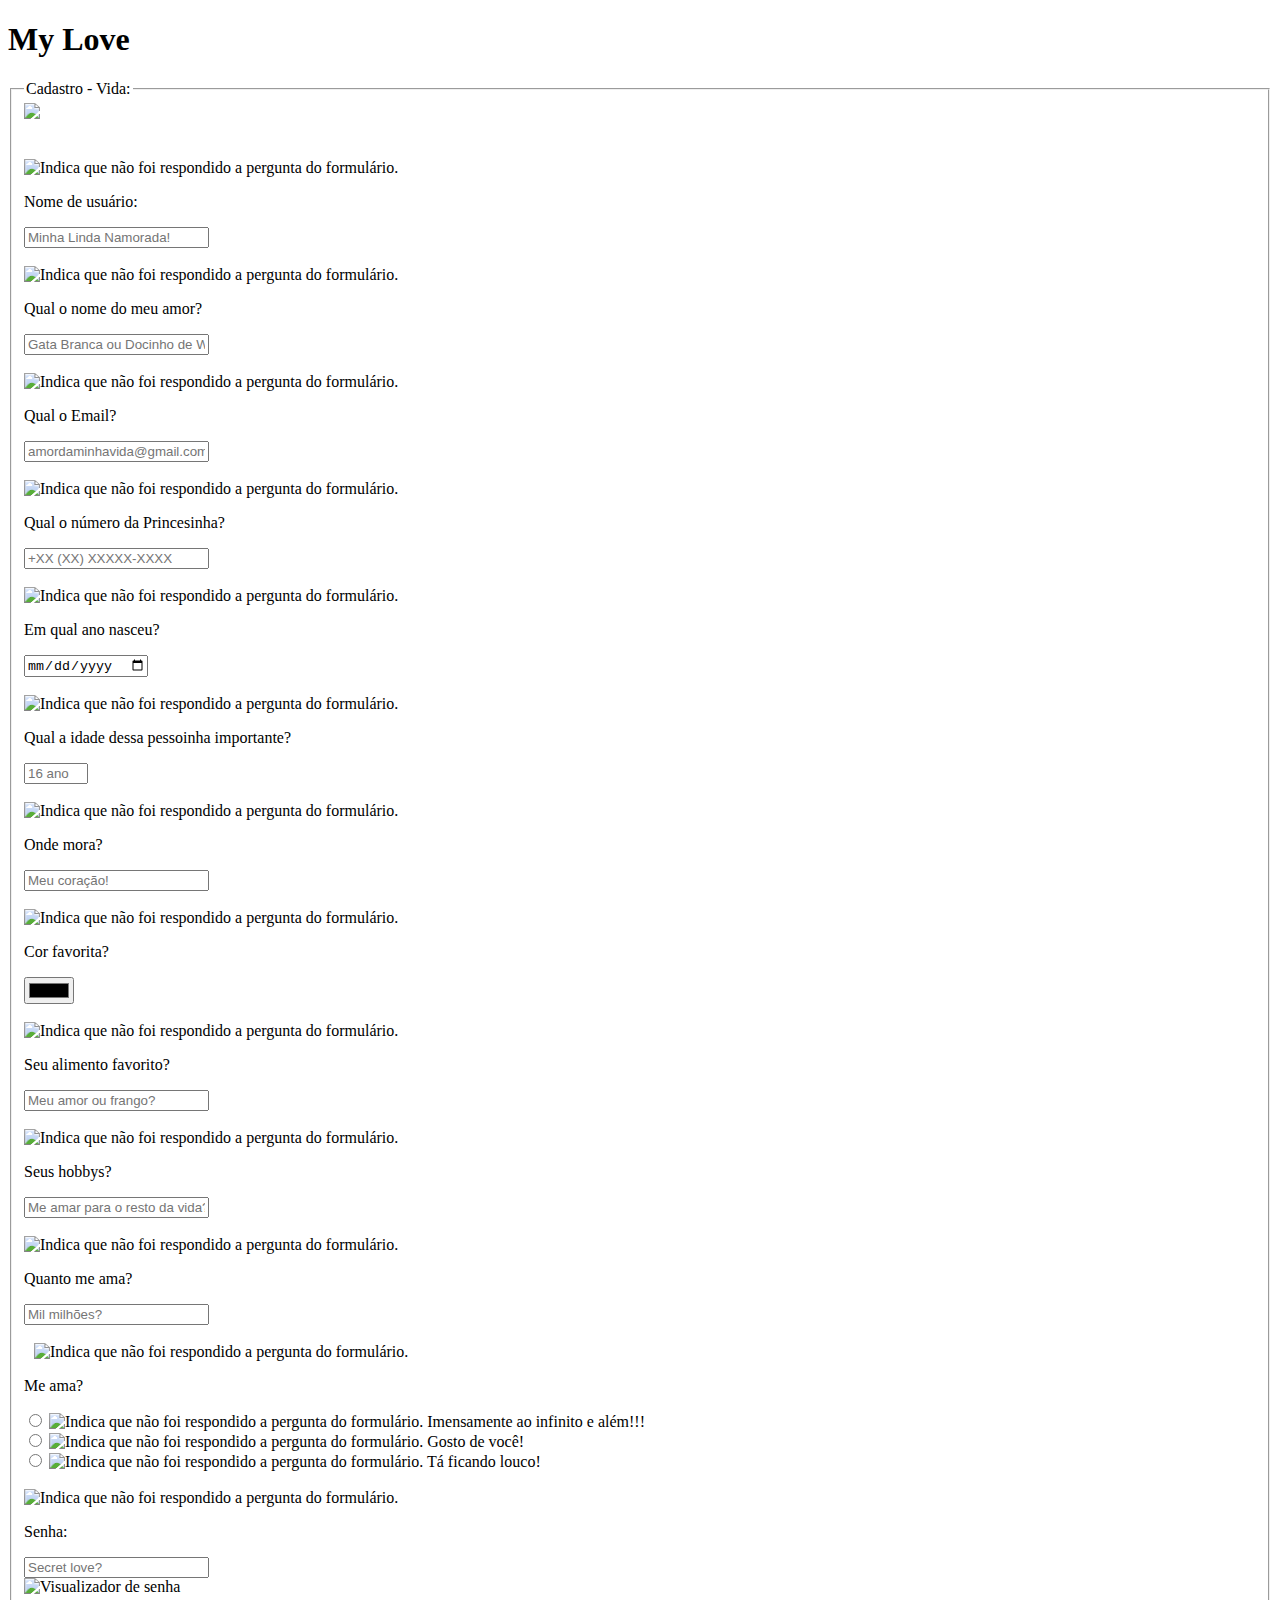
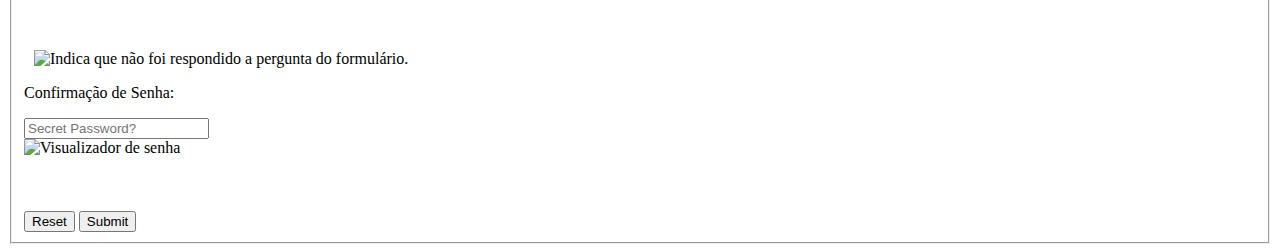
==== code/html/form-love.html @ 85604490 "Login finalized" ====
<!DOCTYPE html>
<html lang="pt-br">
<head>
    <meta charset="utf-8">
    <meta http-equiv="X-UA-Compatible" content="IE=edge">
    <meta name="viewport" content="width=device-width, initial-scale=1.0">
    <link rel="icon" type="image/x-icon" href="../../img/logo_rosa.png">
    <title>Namorada - Cadastro</title>
    <link rel="stylesheet" type="text/css" href="../css/form-love.css"/>
    <script type="text/javascript" src="../js/function-heart.js"></script>
    <script type="text/javascript" src="../js/function-rosa.js"></script>
    <script type="text/javascript" src="../js/function-mask-tel.js"></script>   
    <script type="text/javascript" src="../js/function-confirm-password.js"></script> 
    <script type="text/javascript" src="../js/function-viewer-password.js"></script>
    <script type="text/javascript" src="../js/function-reset-icone.js"></script>
</head>
<body>
    <header>
        <h1 class="cursor" title="Meu amor, minha namorada, minha vida!">My Love</h1>
    </header>
    <form method="post" action="../php/cadastro.php">
        <fieldset>
            <a id="go-back" href="../../index.html" title="Voltar ao Login" alt="Botão que executa a função de voltar ao login"><img src="../../img/button_go_back.png"/></a>
            <legend class="cursor" title="Cadastro para minha namorada:">Cadastro - Vida:</legend>
            <br><br><br>
            <label>
                <div class="nowrap">
                    <img style="display: inline;" class="heart-resetW heart-white cursor" src="../../img/heart_white.png" title="Responda!" alt="Indica que não foi respondido a pergunta do formulário."/>
                    <img style="display: none;" class="heart-reset heart cursor" src="../../img/heart.png" title="Respondida!" alt="Indica que foi respondido a pergunta do formulário."/>
                    <p>Nome de usuário:</p>
                </div>
                <div class="center"><input id="user" name="user" class="question cursor-pointer" type="text" placeholder="Minha Linda Namorada!" maxlength="20" minlength="3" required/></div>
            </label>
            <br>
            <label>
                <div class="nowrap">
                    <img style="display: inline;" class="heart-resetW heart-white cursor" src="../../img/heart_white.png" title="Responda!" alt="Indica que não foi respondido a pergunta do formulário."/>
                    <img style="display: none;" class="heart-reset heart cursor" src="../../img/heart.png" title="Respondida!" alt="Indica que foi respondido a pergunta do formulário."/>
                    <p>Qual o nome do meu amor?</p> 
                </div>
                <div class="center"><input class="question cursor-pointer" type="text" id="name" name="name" placeholder="Gata Branca ou Docinho de Whey?" maxlength="45" minlength="3" required/></div>
            </label>
            <br>
            <label>
                <div class="nowrap">
                    <img style="display: inline;" class="heart-resetW heart-white cursor" src="../../img/heart_white.png" title="Responda!" alt="Indica que não foi respondido a pergunta do formulário."/>
                    <img style="display: none;" class="heart-reset heart cursor" src="../../img/heart.png" title="Respondida!" alt="Indica que foi respondido a pergunta do formulário."/>
                    <p>Qual o Email?</p>
                </div>
                <div class="center"><input class="question cursor-pointer" type="email" id="email" name="email" placeholder="amordaminhavida@gmail.com" maxlength="45" required/></div>
            </label>    
            <br>
            <label>
                <div class="nowrap">
                    <img style="display: inline;" class="heart-resetW heart-white cursor" src="../../img/heart_white.png" title="Responda!" alt="Indica que não foi respondido a pergunta do formulário."/>
                    <img style="display: none;" class="heart-reset heart cursor" src="../../img/heart.png" title="Respondida!" alt="Indica que foi respondido a pergunta do formulário."/>
                    <p>Qual o número da Princesinha?</p>
                </div>
                <div class="center"><input class="question cursor-pointer" type="tel" id="tel" name="tel" title="piririm piririm, você é para mim..." placeholder="+XX (XX) XXXXX-XXXX" minlength="19" required/></div>
            </label>         
            <br>
            <label>
                <div class="nowrap">
                    <img style="display: inline;" class="heart-resetW heart-white cursor" src="../../img/heart_white.png" title="Responda!" alt="Indica que não foi respondido a pergunta do formulário."/>
                    <img style="display: none;" class="heart-reset heart cursor" src="../../img/heart.png" title="Respondida!" alt="Indica que foi respondido a pergunta do formulário."/>
                    <p>Em qual ano nasceu?</p>
                </div>
                <div class="center"><input class="question cursor-pointer" type="date" id="date" name="date" placeholder="19/09/2007" required/></div>
            </label>
            <br>
            <label>
                <div class="nowrap">
                    <img style="display: inline;" class="heart-resetW heart-white cursor" src="../../img/heart_white.png" title="Responda!" alt="Indica que não foi respondido a pergunta do formulário."/>
                    <img style="display: none;" class="heart-reset heart cursor" src="../../img/heart.png" title="Respondida!" alt="Indica que foi respondido a pergunta do formulário."/>
                    <p>Qual a idade dessa pessoinha importante?</p>
                </div>
                <div class="center"><input class="question cursor-pointer" type="number" id="age" name="age" placeholder="16 anos de amor?" min="1" max="120" required/></div>
            </label>
            <br>
            <label>
                <div class="nowrap">
                    <img style="display: inline;" class="heart-resetW heart-white cursor" src="../../img/heart_white.png" title="Responda!" alt="Indica que não foi respondido a pergunta do formulário."/>
                    <img style="display: none;" class="heart-reset heart cursor" src="../../img/heart.png" title="Respondida!" alt="Indica que foi respondido a pergunta do formulário."/>
                    <p>Onde mora?</p>
                </div>
                <div class="center"><input class="question cursor-pointer" type="text" id="address" name="address" placeholder="Meu coração!" minlength="2" maxlength="200" required/></div>
            </label>
            <br>
            <label>
                <div class="nowrap">
                    <img style="display: inline;" class="heart-resetW heart-white cursor" src="../../img/heart_white.png" title="Responda!" alt="Indica que não foi respondido a pergunta do formulário."/>
                    <img style="display: none;" class="heart-reset heart cursor" src="../../img/heart.png" title="Respondida!" alt="Indica que foi respondido a pergunta do formulário."/>
                    <p>Cor favorita?</p>
                </div>
                <div class="center"><input class="question cursor-pointer" type="color" id="favcolor" name="favcolor"/></div>
            </label>
            <br>
            <label>
                <div class="nowrap">
                    <img style="display: inline;" class="heart-resetW heart-white cursor" src="../../img/heart_white.png" title="Responda!" alt="Indica que não foi respondido a pergunta do formulário."/>
                    <img style="display: none;" class="heart-reset heart cursor" src="../../img/heart.png" title="Respondida!" alt="Indica que foi respondido a pergunta do formulário."/>
                    <p>Seu alimento favorito?</p>
                </div>
                <div class="center"><input class="question cursor-pointer" type="text" id="favfood" name="favfood" placeholder="Meu amor ou frango?" maxlength="45"/></div>
            </label>
            <br>
            <label>
                <div class="nowrap">
                    <img style="display: inline;" class="heart-resetW heart-white cursor" src="../../img/heart_white.png" title="Responda!" alt="Indica que não foi respondido a pergunta do formulário."/>
                    <img style="display: none;" class="heart-reset heart cursor" src="../../img/heart.png" title="Respondida!" alt="Indica que foi respondido a pergunta do formulário."/>
                    <p>Seus hobbys?</p>
                </div>
                <div class="center"><input class="question cursor-pointer" type="text" id="hobby" name="hobby" placeholder="Me amar para o resto da vida?" maxlength="100"/></div>
            </label>
            <br>
            <label>
                <div class="nowrap">
                    <img style="display: inline;" class="heart-resetW heart-white cursor" src="../../img/heart_white.png" title="Responda!" alt="Indica que não foi respondido a pergunta do formulário."/>
                    <img style="display: none;" class="heart-reset heart cursor" src="../../img/heart.png" title="Respondida!" alt="Indica que foi respondido a pergunta do formulário."/>
                    <p>Quanto me ama?</p>
                </div>
                <div class="center"><input class="question cursor-pointer" type="number" id="amountlove" name="amountlove" placeholder="Mil milhões?"/></div>
            </label>
            <br>
            <label>
                <div class="nowrap">
                    <img style="display: inline; padding-left: 10px; transition-duration: 15s;" class="heart-resetW heart-whitebox cursor" src="../../img/heart_white.png" title="Responda!" alt="Indica que não foi respondido a pergunta do formulário."/>
                    <img style="display: none; padding-left: 10px; transition-duration: 15s;" class="heart-reset heartbox cursor" src="../../img/heart.png" title="Respondida!" alt="Indica que foi respondido a pergunta do formulário."/>
                    <p>Me ama?</p>
                </div>
                <div class="radio-box">
                    <div class="yes-or-no nowrap">
                        <input id="much" type="radio" id="yes or yes" name="yesoryes" value="much" required/>
                        <img for="much" style="display: inline;" src="../../img/rosa_white.png" class="heart-resetW rosa-white cursor" title="Responda!" alt="Indica que não foi respondido a pergunta do formulário."/>
                        <img for="much" style="display: none;" class="heart-reset rosa cursor" src="../../img/rosa.png" title="Respondida!" alt="Indica que foi respondido a pergunta do formulário."/>
                        <label for="much" class="love-me cursor-pointer" title="Meu amor por você atravessa galáxias!">Imensamente ao infinito e além!!!</label>
                    </div>
                    <div class="yes-or-no nowrap">
                        <input id="maybe" type="radio" id="yes or yes" name="yesoryes" value="maybe" required/>
                        <img for="maybe" style="display: inline;" src="../../img/rosa_white.png" class="heart-resetW rosa-white cursor" title="Responda!" alt="Indica que não foi respondido a pergunta do formulário."/>
                        <img for="maybe" style="display: none;" class="heart-reset rosa cursor" src="../../img/rosa.png" title="Respondida!" alt="Indica que foi respondido a pergunta do formulário."/>
                        <label for="maybe" class="love-me cursor-pointer" title="Não tenho mais a mesma certeza, meu bem!">Gosto de você!</label>
                    </div>
                    <div class="yes-or-no nowrap">
                        <input id="no"type="radio" id="yes or yes" name="yesoryes" value="no" required/>
                        <img for="no" style="display: inline;" src="../../img/rosa_white.png" class="heart-resetW rosa-white cursor" title="Responda!" alt="Indica que não foi respondido a pergunta do formulário."/>
                        <img for="no" style="display: none;" class="heart-reset rosa cursor" src="../../img/rosa.png" title="Respondida!" alt="Indica que foi respondido a pergunta do formulário."/>
                        <label for="no" class="love-me cursor-pointer" title="Tá viajando? Nunca!">Tá ficando louco!</label>
                    </div>
                </div>
            </label>
            <br>
            <label>
                <div class="nowrap">
                    <img style="display: inline;" class="heart-resetW pheart-white cursor" src="../../img/heart_white.png" title="Responda!" alt="Indica que não foi respondido a pergunta do formulário."/>
                    <img style="display: none;" class="heart-reset pheart cursor" src="../../img/heart.png" title="Respondida!" alt="Indica que foi respondido a pergunta do formulário."/>
                    <p>Senha:</p>
                </div>
                <div class="center">
                    <div class="box-viewer">
                        <input class="question-pass cursor-pointer" type="password" id="password" name="password" placeholder="Secret love?" autocomplete="off" minlength="7" maxlength="20" required/>
                        <img id="viewer" style="display: block;" class="viewer-click viewers cursor-pointer" src="../../img/viewer.png" title="Visualizar senha?" alt="Visualizador de senha">
                        <img id="viewer-on" style="display: none;" class="viewer-click viewers cursor-pointer" src="../../img/viewer_on.png" title="Senha exposta!" alt="Senha visualizada">
                    </div>
                    <br><br>
                </div>
            </label>
            <div class="center">
                <div class="wrap">
                    <div class="center">
                        <p id="character-special" class="validate-password" style="display: none;">Adicionar Caracter especial!</p>
                        <p id="numberpass" class="validate-password" style="display: none;">Adicionar número!</p>
                    </div>
                    <div class="center">  
                        <p id="uppercase" class="validate-password" style="display: none;">Adicionar letra maiúscula!</p>
                        <p id="lowercase" class="validate-password" style="display: none;">Adicionar letra minúscula!</p>
                    </div>
                </div>
            </div>
            <br>
            <label>
                <div class="nowrap">
                    <img style="display: inline; padding-left: 10px; transition-duration: 15s;" class="heart-resetW heart-whitepass cursor" src="../../img/heart_white.png" title="Responda!" alt="Indica que não foi respondido a pergunta do formulário."/>
                    <img style="display: none; padding-left: 10px; transition-duration: 15s;" class="heart-reset heart-password cursor" src="../../img/heart.png" title="Respondida!" alt="Indica que foi respondido a pergunta do formulário."/>
                    <p>Confirmação de Senha:</p>
                </div>
                <div class="center">
                    <div class="box-viewer">
                        <input id="confirm-password" name="confirmpassword" class="cursor-pointer" type="password" placeholder="Secret Password?" minlength="7" maxlength="20" autocomplete="off" required/>
                        <img id="viewer-second" style="display: block;" class="viewer-click2 viewers cursor-pointer" src="../../img/viewer.png" title="Visualizar senha?" alt="Visualizador de senha">
                        <img id="viewersecond-on" style="display: none;" class="viewer-click2 viewers cursor-pointer" src="../../img/viewer_on.png" title="Senha exposta!" alt="Senha visualizada">
                    </div>
                    <br><br>
                </div>
            </label>
            <div class="center">
                <p id="password-error" class="validate-password" style="display: none;">Senha diferente!</p>
            </div>
            <br>
            <div id="mult-buttom">
                <input id="buttom-reset" class="buttom cursor-pointer" type="reset" id="reset"/>
                <input class="buttom cursor-pointer" type="submit" id="submit" name="submit"/>
            </div>
        </fieldset>
    </form>
    <script>
          
    </script>
    <footer></footer>
</body>
</html>
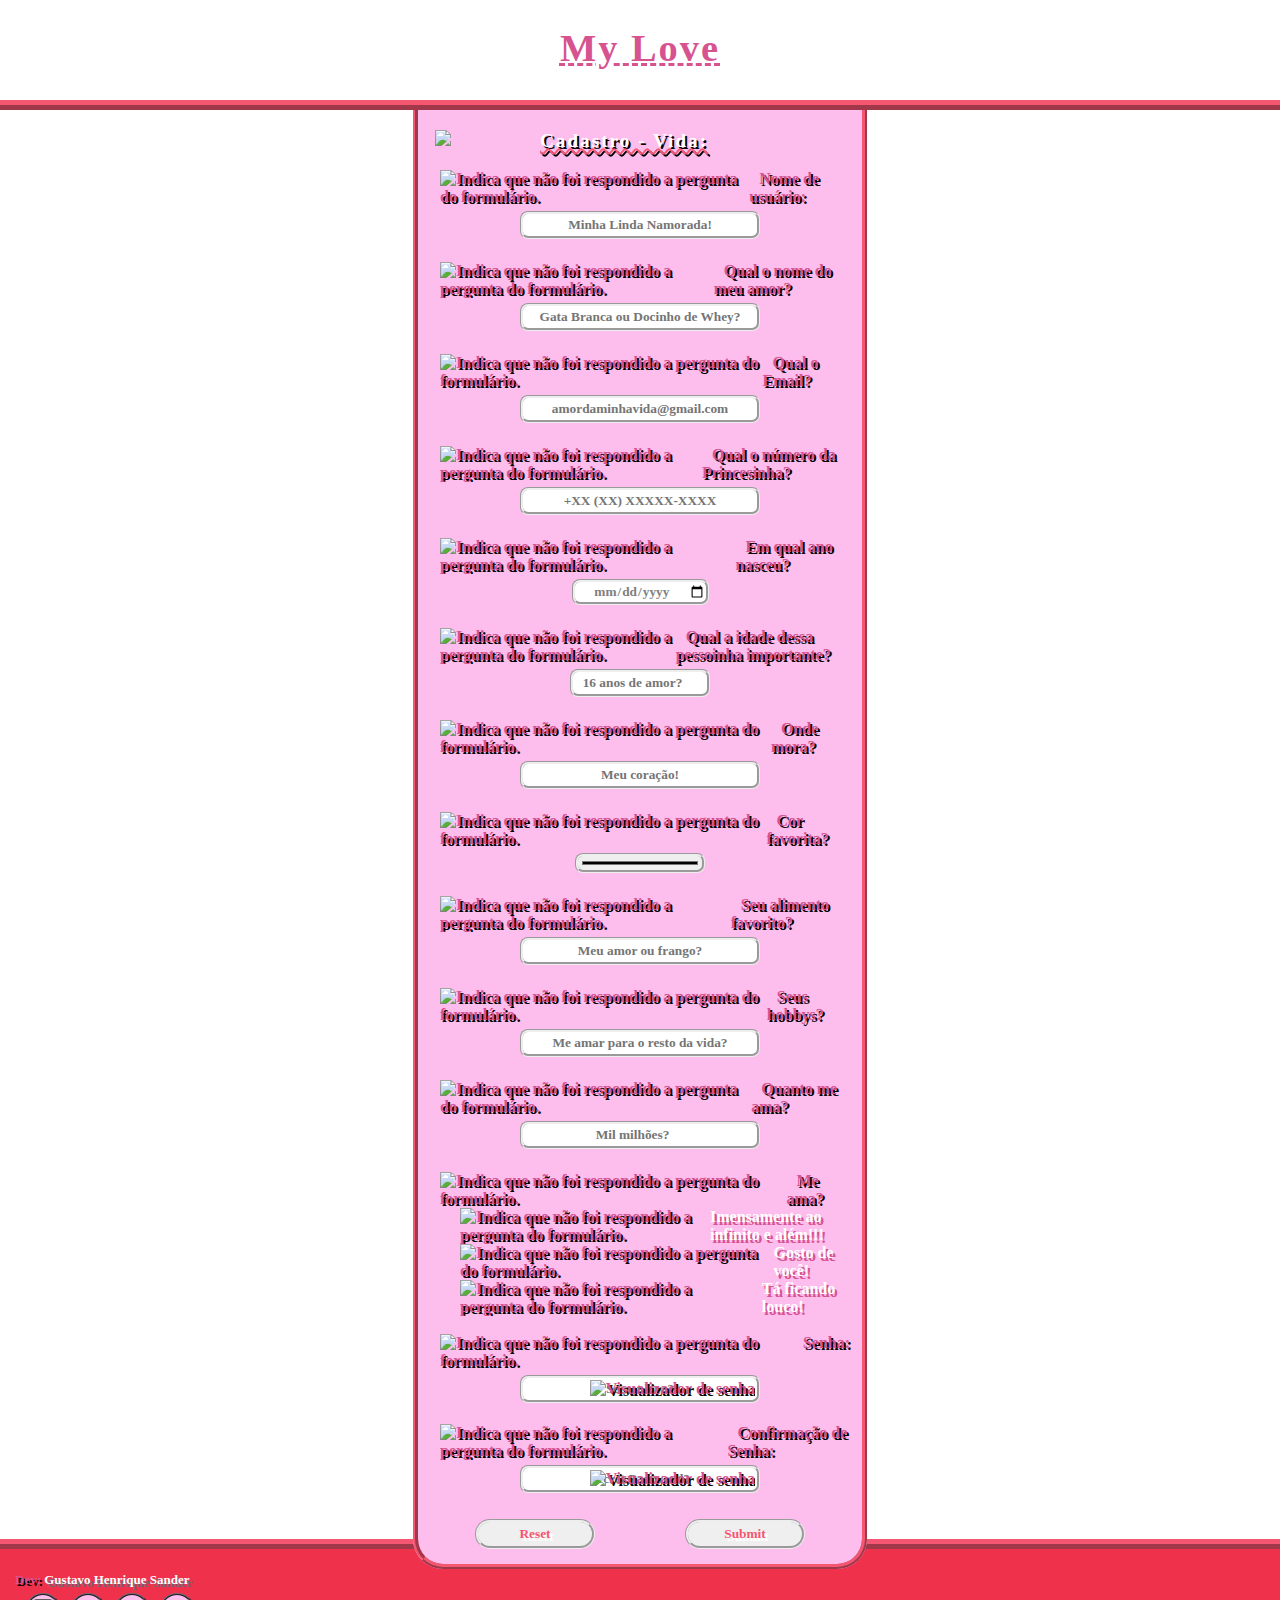
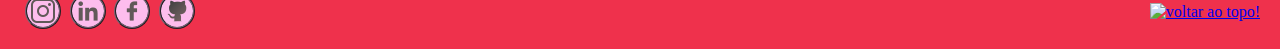
==== commit 176ab561: "Add footer" ====
--- a/code/html/form-love.html
+++ b/code/html/form-love.html
@@ -203,9 +203,37 @@
             </div>
         </fieldset>
     </form>
-    <script>
-          
-    </script>
-    <footer></footer>
+    <footer>
+        <section id="developer">
+            <a id="dev-name" title="Desenvolvedor e criador de MyLove!" href="https://linktr.ee/guh_sander" target="_blank"><span>Dev:</span> Gustavo Henrique Sander</a>
+            <ul id="media">
+                <li class="contat">
+                    <a class="social-media" href="https://www.instagram.com/guh_sander/" target="_blank">
+                        <img src="../../img/insta.png" title="Instagram" alt="Instagram do desenvolvedor."/>
+                    </a>
+                </li>
+                <li class="contat">
+                    <a class="social-media" href="https://www.linkedin.com/in/guh-sander/" target="_blank">
+                        <img src="../../img/linkdin.png" title="Linkedin" alt="Linkedin do desenvolvedor."/>
+                    </a>
+                </li>
+                <li class="contat">
+                    <a class="social-media" href="https://www.facebook.com/GuhSander/" target="_blank">
+                        <img src="../../img/face.png" title="Facebook" alt="Facebook do desenvolvedor."/>
+                    </a>
+                </li>
+                <li class="contat">
+                    <a class="social-media" href="https://github.com/Guh-Sander" target="_blank">
+                        <img src="../../img/github.png" title="Git Hub" alt="Github do desenvolvedor."/>
+                    </a>
+                </li>
+            </ul>
+        </section>
+        <section id="go-top">
+            <a title="voltar ao topo!" href="#go-back">
+                <img style="width: 30px;" src="../../img/logo_rosa.png" title="voltar ao topo!" alt="voltar ao topo!"/>
+            </a>
+        </section>
+    </footer>
 </body>
 </html>--- a/code/css/form-love.css
+++ b/code/css/form-love.css
@@ -0,0 +1,252 @@
+body {
+    margin: 0;
+    background-image: url(../../img/background_lateral.jpg);
+}
+
+header {
+    background-image: url(../../img/background_heart.jpg);
+    font-size: larger;
+    font-weight: bolder;
+    text-align: center;
+    display: flex;
+    flex-direction: row;
+    justify-content: center;
+    align-content: center;
+    height: 100px;
+    border-bottom: ridge 10px rgb(245, 86, 113);
+}
+
+h1 {
+    color: rgb(214, 83, 144);
+    font-family: cursive;
+    letter-spacing: 2px;
+    text-decoration: dashed underline 3px rgb(214, 83, 144);
+}
+
+form {
+    height: 1429px;
+    display: flex;
+    flex-direction: row;
+    justify-content: center;
+    color: white;
+    font-family: cursive;
+    font-size: medium;
+    font-weight: bolder;
+}
+
+fieldset {
+    width: 420px;
+    position: absolute;
+    background-color: rgb(253, 189, 237);
+    border: ridge 5px rgb(245, 86, 113);
+    border-top: none;
+    border-bottom-left-radius: 30px;
+    border-bottom-right-radius: 30px;
+}
+
+#go-back {
+    position: absolute;
+    top: 15px;
+    padding: 5px;
+}
+
+legend {
+    position: absolute;
+    top: 20px;
+    left: 120px;
+    letter-spacing: 2px;
+    font-size: larger;
+    font-weight: bolder;
+    text-shadow: 2px 2px black;
+    text-decoration: underline wavy 2px rgb(245, 86, 113);
+}
+
+label {
+    color: rgb(214, 83, 144);
+    text-shadow: 2px 2px black;
+}
+
+/* Deixa visível os title ao passar o cursor */
+.cursor:hover {
+    cursor: url(../../img/cursor_heart.png), auto;
+}
+
+.cursor-pointer:hover {
+    cursor: pointer;
+}
+
+/* Centraliza as div no meio */
+.center {
+    display: flex;
+    justify-content: center;
+}
+
+/* Organiza os páragrágos em uma linha */
+.nowrap {
+    display: flex;
+    flex-wrap: nowrap;
+}
+
+/* Organiza os páragrafos em diferentes linhas */
+.wrap {
+    display: flex;
+    flex-wrap: wrap;
+}
+
+img.heart-white, img.heart, img.pheart-white, img.pheart {
+    padding-left: 10px;
+    transition-duration: 15s;
+}
+
+img.rosa-white, img.rosa {
+    padding-left: 30px;
+    padding-right: 5px;
+    transition-duration: 15s;
+}
+
+p {
+    text-indent: 10px;
+    margin: 0;
+}
+
+input {
+    text-align: center;
+    font-family: cursive;
+    font-weight: bold;
+    margin: 5px;
+    border: groove;
+    border-radius: 8px;
+    width: 230px;
+    height: 20px;
+}
+
+input:focus { /* Retira a borda ao clicar na caixa do input */
+    color: black;
+    text-align: justify;
+    box-shadow: 2px 2px 2px 2px;
+    outline-color: rgb(245, 86, 113);
+}
+
+input#age, input#date, input#favcolor {
+    color: grey;
+    width: 130px;
+}
+
+label.love-me {
+    color: #fff;
+    text-shadow:  2.5px 2.5px rgb(214, 83, 144);
+}
+
+/* Esconde o input do tipo radio para estilização */
+.radio-box input {
+   display: none;
+} 
+
+input.yes-or-no {
+    width: 20px;
+}
+
+.box-viewer {
+    position: absolute;
+    display: flex;
+    align-items: baseline;
+}
+
+.viewers {
+    position: absolute;
+    top: 50%;
+    right: 10px;
+    transform: translateY(-50%)
+}
+
+.validate-password {
+    color: #EF314C; 
+}
+
+
+#mult-buttom {
+    display: flex;
+    justify-content: space-around;
+    flex-direction: row;
+    flex-wrap: nowrap;
+}
+
+input.buttom {
+    text-align: center;
+    height: 30px;
+    width: 120px;
+    border-radius: 20px;
+    color: rgb(245, 86, 113);
+    font-weight: bolder;
+    text-shadow: 3px 3px #fff;
+    background-image: url(../../img/background_mult_heart_white.jpg);
+}
+
+input.buttom:hover {
+    color: white;
+    text-shadow: none;
+    font-weight: bold;
+    background-image: url(../../img/background_mult_heart.jpg);
+}
+
+footer {
+    width: 100%;
+    height: 100px;
+    display: flex;
+    align-items: flex-end;
+    justify-content: space-between;
+    background-color: #EF314C;
+    border-top: ridge 10px rgb(245, 86, 113);
+}
+
+section#developer {
+    width: 250px;
+    padding-bottom: 20px;
+}
+
+a#dev-name {
+    padding-left: 15px;
+    text-decoration: none;
+    font-family: cursive;
+    font-size: small;
+    font-weight: bolder;
+    color: #fff;
+    text-shadow: 3px 3px #766676;
+}
+
+span {
+    color: rgb(214, 83, 144);
+    text-shadow: 2px 2px black;
+}
+
+ul#media {
+    padding-top: 5px;
+    padding-left: 25px;
+    margin: 0;
+    width: 170px;
+    display: flex;
+    flex-wrap: nowrap;
+    justify-content: space-between;
+    list-style: none;
+}
+
+.contat {
+    width: 32px;
+    height: 32px;
+    border-radius: 100%;
+    border: 2px ridge #766676;
+    background-color: rgb(253, 189, 237);
+    text-align: center;
+}
+
+.social-media {
+    width: 32px;
+    height: 32px;
+    align-content: flex-end;
+    display: block;
+}
+
+section#go-top {
+    padding-bottom: 28px;
+    padding-right: 20px;
+}